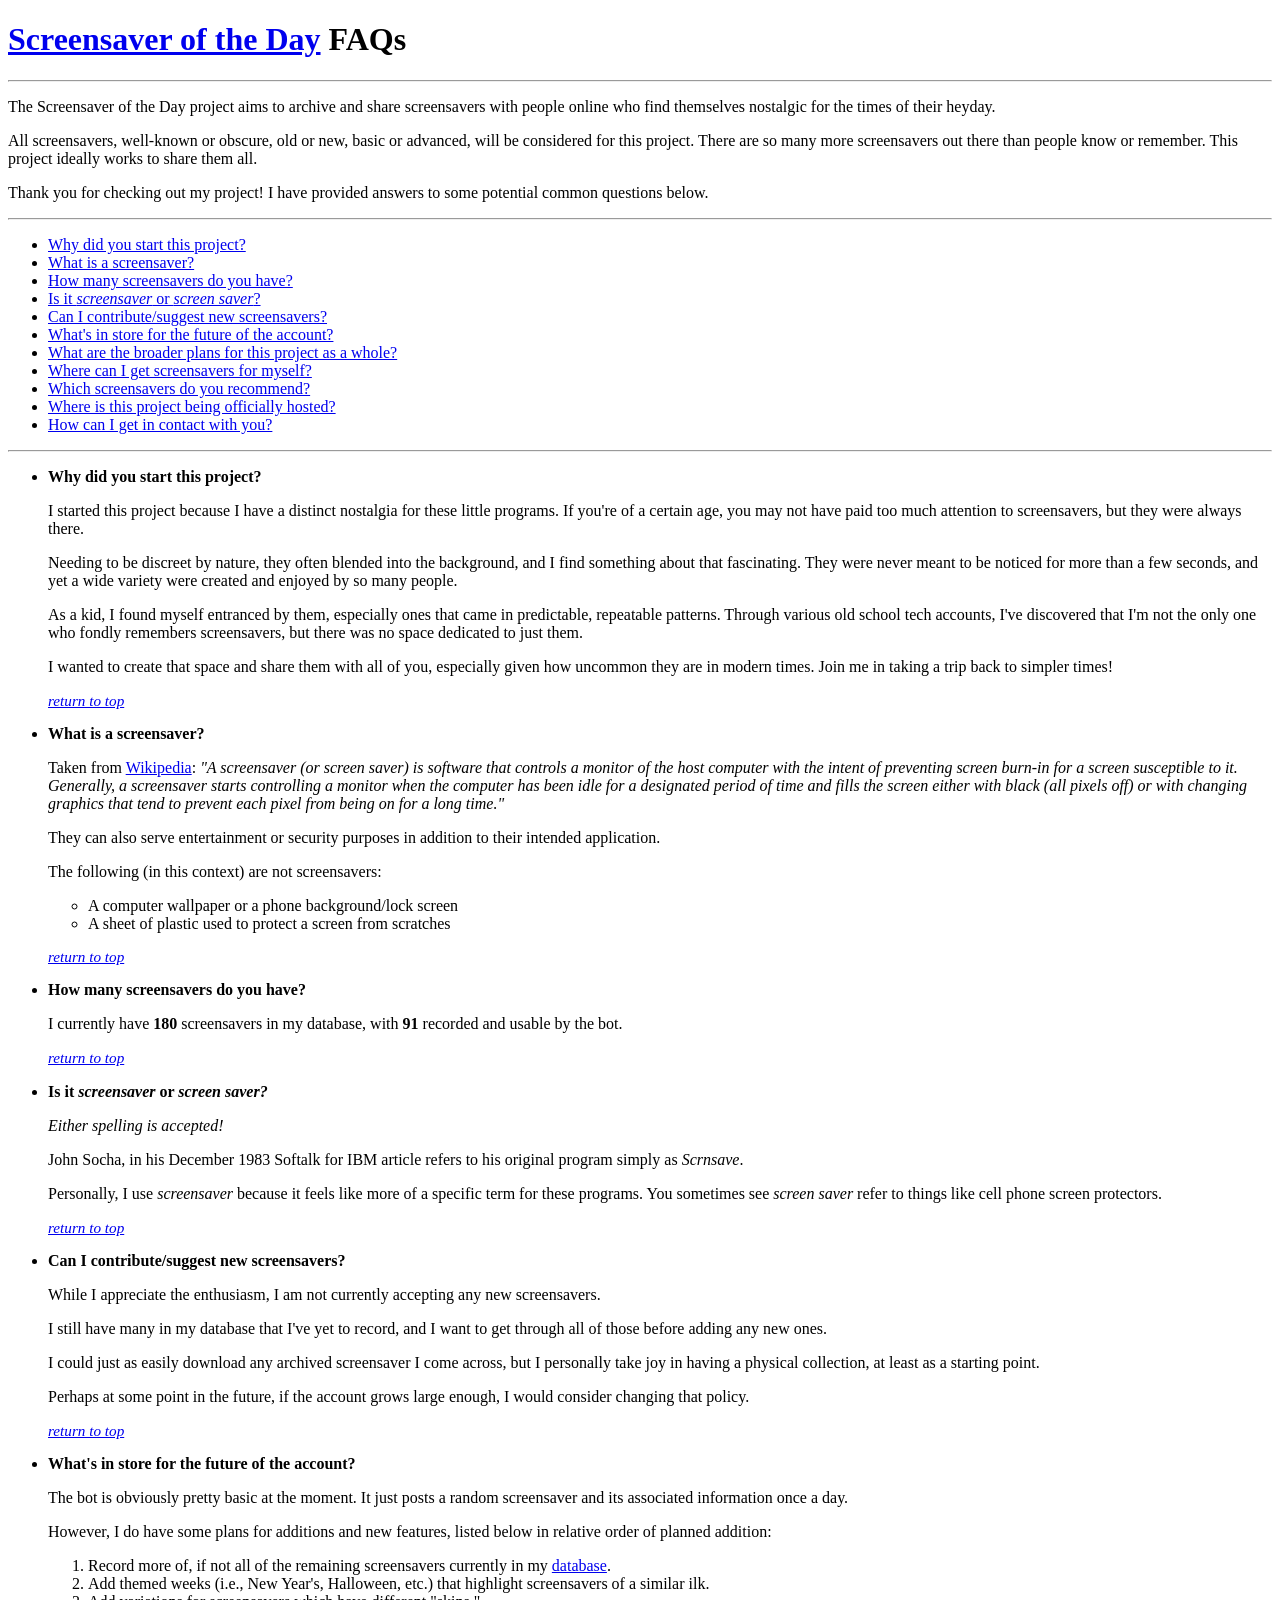
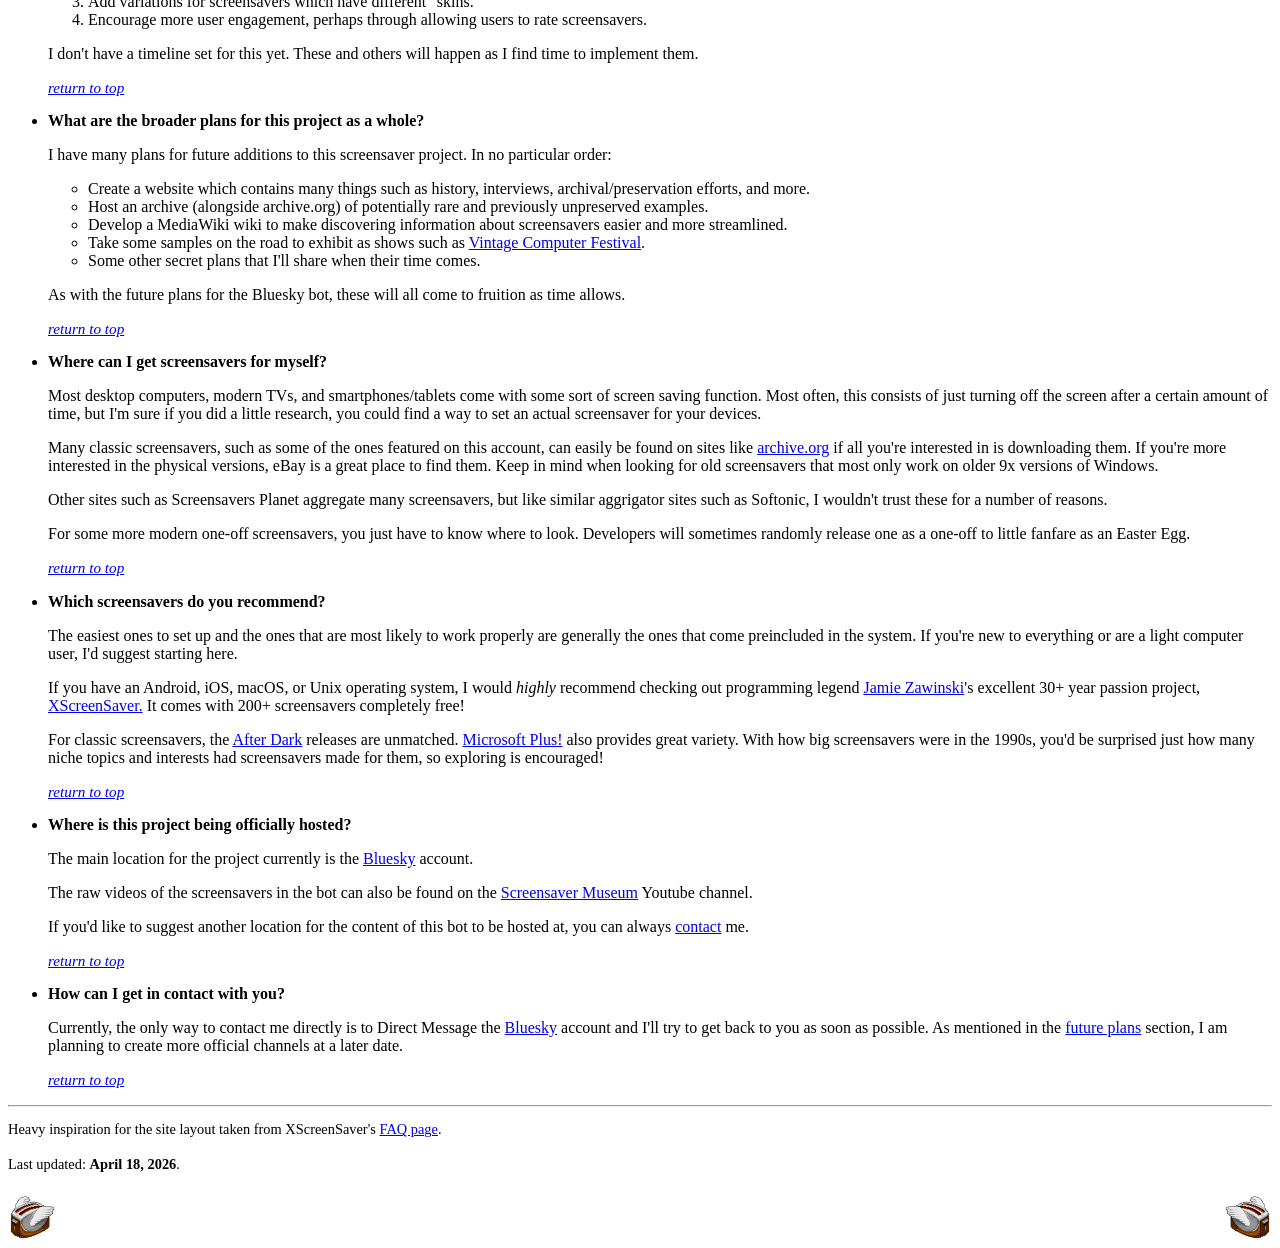
==== index.html @ 0b2a8b0b "Major update. Added YouTube functionality and made code a little more modular and expandable. More d" ====
<!DOCTYPE html>
<HTML>
    <HEAD>
        <META name="robots" content="noai, noimageai, noindex, noimageindex, nofollow, nosnippet, noarchive" />
        <META name="viewport" content="width=device-width" />
        <LINK rel="icon" href="favicon.ico" type="image/x-icon"> 
        <LINK rel="stylesheet" type="text/css" href="sotd.css" />
        <TITLE>Screensaver of the Day FAQs</TITLE>
    </HEAD>
    <BODY>
        <H1><A href="https://bsky.app/profile/screensaverotd.bsky.social" class="top" target="_blank" rel="noopener noreferrer">Screensaver of the Day</A> FAQs</H1>
        <HR>
        <P>The Screensaver of the Day project aims to archive and share screensavers with people online who find themselves nostalgic for the times of their heyday.</P>
        <P>All screensavers, well-known or obscure, old or new, basic or advanced, will be considered for this project. There are so many more screensavers out there than people know or remember. This project ideally works to share them all.</P>
        <P>Thank you for checking out my project! I have provided answers to some potential common questions below.</P>
        <HR>
        <UL>
            <LI><A class="toc" href="#why">Why did you start this project?</A></LI>
            <LI><A class="toc" href="#what">What is a screensaver?</A></LI>
            <LI><A class="toc" href="#howmany">How many screensavers do you have?</A></LI>
            <LI><A class="toc" href="#spelling">Is it <I>screensaver</I> or <I>screen saver</I>?</A></LI>
            <LI><A class="toc" href="#contribute">Can I contribute/suggest new screensavers?</A></LI>
            <LI><A class="toc" href="#futurebot">What's in store for the future of the account?</A></LI>
            <LI><A class="toc" href="#futureproj">What are the broader plans for this project as a whole?</A></LI>
            <LI><A class="toc" href="#where">Where can I get screensavers for myself?</A></LI>
            <LI><A class="toc" href="#which">Which screensavers do you recommend?</A></LI>
            <LI><A class="toc" href="#hosted">Where is this project being officially hosted?</A></LI>
            <LI><A class="toc" href="#contact">How can I get in contact with you?</A></LI>
        </UL>
        <HR>
        <UL>
            <LI><DIV class="answer" id="why"><B>Why did you start this project?</B></DIV>
                <P>I started this project because I have a distinct nostalgia for these little programs.
                   If you're of a certain age, you may not have paid too much attention to screensavers, but they were always there.
                </P>
                <P>
                   Needing to be discreet by nature, they often blended into the background, and I find something about that fascinating.
                   They were never meant to be noticed for more than a few seconds, and yet a wide variety were created and enjoyed by so many people.
                </P>
                <P>
                   As a kid, I found myself entranced by them, especially ones that came in predictable, repeatable patterns.
                   Through various old school tech accounts, I've discovered that I'm not the only one who fondly remembers screensavers, but there was no space dedicated to just them.
                </P>
                <P>
                   I wanted to create that space and share them with all of you, especially given how uncommon they are in modern times.
                   Join me in taking a trip back to simpler times!
                </P>
                <P style="font-size:0.95rem"><I><A href="#top">return to top</A></I></P>
            </LI>
            <LI><DIV class="answer" id="what"><B>What is a screensaver?</B></DIV>
                <P>Taken from <A href="https://en.wikipedia.org/wiki/Screensaver" target="_blank" rel="noopener noreferrer">Wikipedia</A>: <I>"A screensaver (or screen saver) is software that controls a monitor of the host computer with the intent of preventing screen burn-in for a screen susceptible to it. Generally, a screensaver starts controlling a monitor when the computer has been idle for a designated period of time and fills the screen either with black (all pixels off) or with changing graphics that tend to prevent each pixel from being on for a long time."</I></P>
                <P>They can also serve entertainment or security purposes in addition to their intended application.</P>
                <P>The following (in this context) are not screensavers:</P>
                <UL class="bullet">
                    <LI>A computer wallpaper or a phone background/lock screen</LI>
                    <LI>A sheet of plastic used to protect a screen from scratches</LI>
                </UL>
                <P style="font-size:0.95rem"><I><A href="#top">return to top</A></I></P>
            </LI>
            <LI><DIV class="answer" id="howmany"><B>How many screensavers do you have?</B></DIV>
                <P>I currently have <B>180</B> screensavers in my database, with <B>91</B> recorded and usable by the bot.</P>
                <P style="font-size:0.95rem"><I><A href="#top">return to top</A></I></P>
            </LI>
            <LI><DIV class="answer" id="spelling"><B>Is it <I>screensaver</I> or <I>screen saver?</I></B></DIV>
                <P><I>Either spelling is accepted!</I></P>
                <P>John Socha, in his December 1983 Softalk for IBM article refers to his original program simply as <I>Scrnsave</I>.</P>
                <P>Personally, I use <I>screensaver</I> because it feels like more of a specific term for these programs. You sometimes see <I>screen saver</I> refer to things like cell phone screen protectors.</P>
                <P style="font-size:0.95rem"><I><A href="#top">return to top</A></I></P>
            </LI>
            <LI><DIV class="answer" id="contribute"><B>Can I contribute/suggest new screensavers?</B></DIV>
                <P>While I appreciate the enthusiasm, I am not currently accepting any new screensavers.</P>
                <P>I still have many in my database that I've yet to record, and I want to get through all of those before adding any new ones.</P>
                <P>I could just as easily download any archived screensaver I come across, but I personally take joy in having a physical collection, at least as a starting point.</P>
                <P>Perhaps at some point in the future, if the account grows large enough, I would consider changing that policy.</P>
                <P style="font-size:0.95rem"><I><A href="#top">return to top</A></I></P>
            </LI>
            <LI><DIV class="answer" id="futurebot"><B>What's in store for the future of the account?</B></DIV>
                <P>The bot is obviously pretty basic at the moment. It just posts a random screensaver and its associated information once a day.</P>
                <P>However, I do have some plans for additions and new features, listed below in relative order of planned addition:</P>
                <OL>
                    <LI>Record more of, if not all of the remaining screensavers currently in my <A href="#howmany">database</A>.</LI>
                    <LI>Add themed weeks (i.e., New Year's, Halloween, etc.) that highlight screensavers of a similar ilk.</LI>
                    <LI>Add variations for screensavers which have different "skins."</LI>
                    <LI>Encourage more user engagement, perhaps through allowing users to rate screensavers.</LI>
                </OL>
                <P>I don't have a timeline set for this yet. These and others will happen as I find time to implement them.</P>
                <P style="font-size:0.95rem"><I><A href="#top">return to top</A></I></P>
            </LI>
            <LI><DIV class="answer" id="futureproj"><B>What are the broader plans for this project as a whole?</B></DIV>
                <P>I have many plans for future additions to this screensaver project. In no particular order:</P>
                <UL class="bullet">
                    <LI>Create a website which contains many things such as history, interviews, archival/preservation efforts, and more.</LI>
                    <LI>Host an archive (alongside archive.org) of potentially rare and previously unpreserved examples.</LI>
                    <LI>Develop a MediaWiki wiki to make discovering information about screensavers easier and more streamlined.</LI>
                    <LI>Take some samples on the road to exhibit as shows such as <A href="https://vcfed.org/" target="_blank" rel="noopener noreferrer">Vintage Computer Festival</A>.</LI>
                    <LI>Some other secret plans that I'll share when their time comes.</LI>
                </UL>
                <P>As with the future plans for the Bluesky bot, these will all come to fruition as time allows.</P>
                <P style="font-size:0.95rem"><I><A href="#top">return to top</A></I></P>
            </LI>
            <LI><DIV class="answer" id="where"><B>Where can I get screensavers for myself?</B></DIV>
                <P>Most desktop computers, modern TVs, and smartphones/tablets come with some sort of screen saving function. Most often, this consists of just turning off the screen after a certain amount of time, but I'm sure if you did a little research, you could find a way to set an actual screensaver for your devices.</P>
                <P>Many classic screensavers, such as some of the ones featured on this account, can easily be found on sites like <A href="https://archive.org" target="_blank" rel="noopener noreferrer">archive.org</A> if all you're interested in is downloading them. If you're more interested in the physical versions, eBay is a great place to find them. Keep in mind when looking for old screensavers that most only work on older 9x versions of Windows.</P>
                <P>Other sites such as Screensavers Planet aggregate many screensavers, but like similar aggrigator sites such as Softonic, I wouldn't trust these for a number of reasons.</P>
                <P>For some more modern one-off screensavers, you just have to know where to look. Developers will sometimes randomly release one as a one-off to little fanfare as an Easter Egg.</P>
                <P style="font-size:0.95rem"><I><A href="#top">return to top</A></I></P>
            </LI>
            <LI><DIV class="answer" id="which"><B>Which screensavers do you recommend?</B></DIV>
                <P>The easiest ones to set up and the ones that are most likely to work properly are generally the ones that come preincluded in the system. If you're new to everything or are a light computer user, I'd suggest starting here.</P>
                <P>If you have an Android, iOS, macOS, or Unix operating system, I would <I>highly</I> recommend checking out programming legend <A href="https://en.wikipedia.org/wiki/Jamie_Zawinski" target="_blank" rel="noopener noreferrer">Jamie Zawinski</A>'s excellent 30+ year passion project, <A href="https://www.jwz.org/xscreensaver" target="_blank" rel="noopener noreferrer">XScreenSaver.</A> It comes with 200+ screensavers completely free!</P>
                <P>For classic screensavers, the <A href="https://en.wikipedia.org/wiki/After_Dark_(software)" target="_blank" rel="noopener noreferrer">After Dark</A> releases are unmatched. <A href="https://en.wikipedia.org/wiki/Microsoft_Plus!" target="_blank" rel="noopener noreferrer">Microsoft Plus!</A> also provides great variety. With how big screensavers were in the 1990s, you'd be surprised just how many niche topics and interests had screensavers made for them, so exploring is encouraged!</P>
                <P style="font-size:0.95rem"><I><A href="#top">return to top</A></I></P>
            </LI>
            <LI><DIV class="answer" id="hosted"><B>Where is this project being officially hosted?</B></DIV>
                <P>The main location for the project currently is the <A href="https://bsky.app/profile/screensaverotd.bsky.social" target="_blank" rel="noopener noreferrer">Bluesky</A> account.</P>
                <P>The raw videos of the screensavers in the bot can also be found on the <A href="https://youtube.com/@screensavermuseum" target="_blank" rel="noopener noreferrer">Screensaver Museum</A> Youtube channel.</P>
                <P>If you'd like to suggest another location for the content of this bot to be hosted at, you can always <A href="#contact">contact</A> me.</P>
                <P style="font-size:0.95rem"><I><A href="#top">return to top</A></I></P>
            </LI>
            <LI><DIV class="answer" id="contact"><B>How can I get in contact with you?</B></DIV>
                <P>Currently, the only way to contact me directly is to Direct Message the <A href="https://bsky.app/profile/screensaverotd.bsky.social" target="_blank" rel="noopener noreferrer">Bluesky</A> account and I'll try to get back to you as soon as possible. As mentioned in the <A href="#futureproj">future plans</A> section, I am planning to create more official channels at a later date.</P>
                <P style="font-size:0.95rem"><I><A href="#top">return to top</A></I></P>
            </LI>
        </UL>
        <HR>
        <P style="font-size:0.9rem;">Heavy inspiration for the site layout taken from XScreenSaver's <A href="https://www.jwz.org/xscreensaver/faq.html" target="_blank" rel="noopener noreferrer">FAQ page</A>.</P>
        <P style="padding-top:3px; font-size:0.9rem;">Last updated: <B>April 18, 2026</B>.</P>
        <H1 style="padding-bottom:32px;">
            <IMG src="toaster.png" alt="A flying toaster facing left." width="48" height="48" align="left">
            <IMG src="toaster.png" alt="A flying toaster facing right." width="48" height="48" align="right" style="transform:scaleX(-1)">
        </H1>
    </BODY>
</HTML>
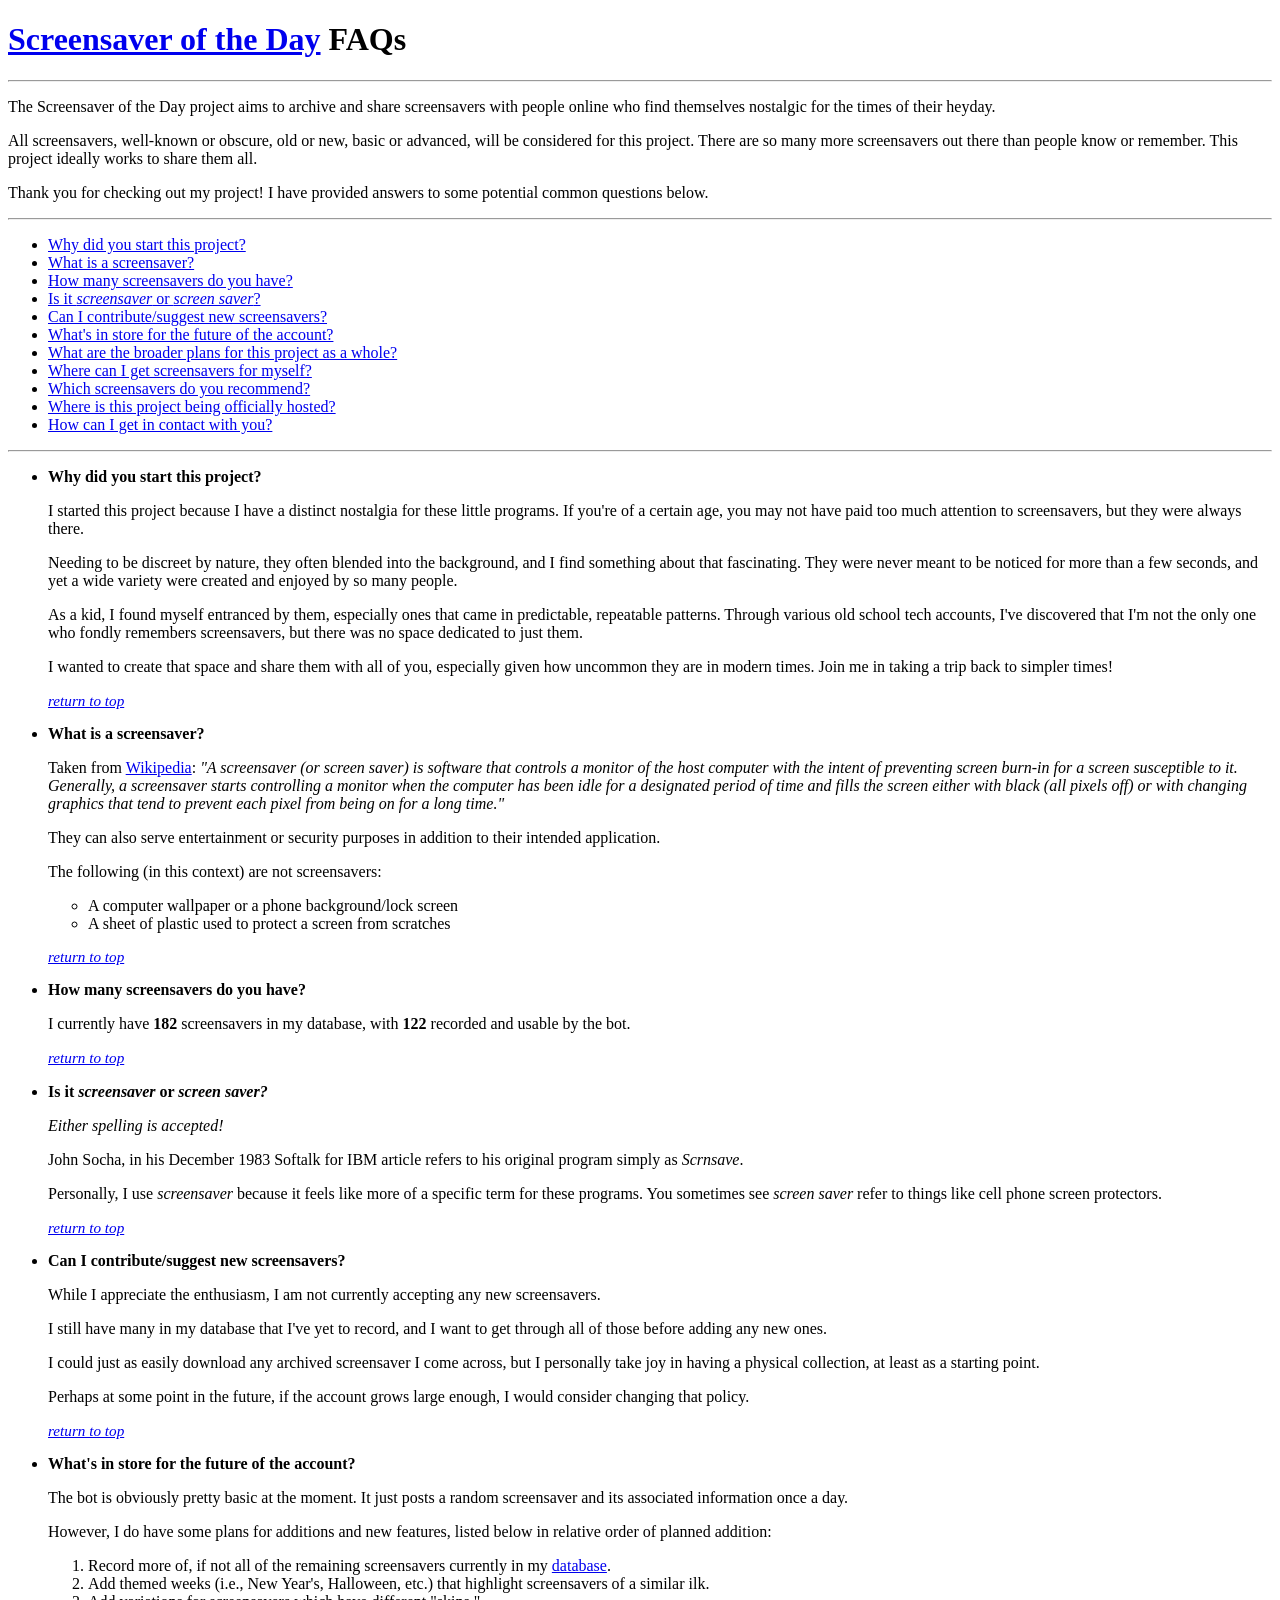
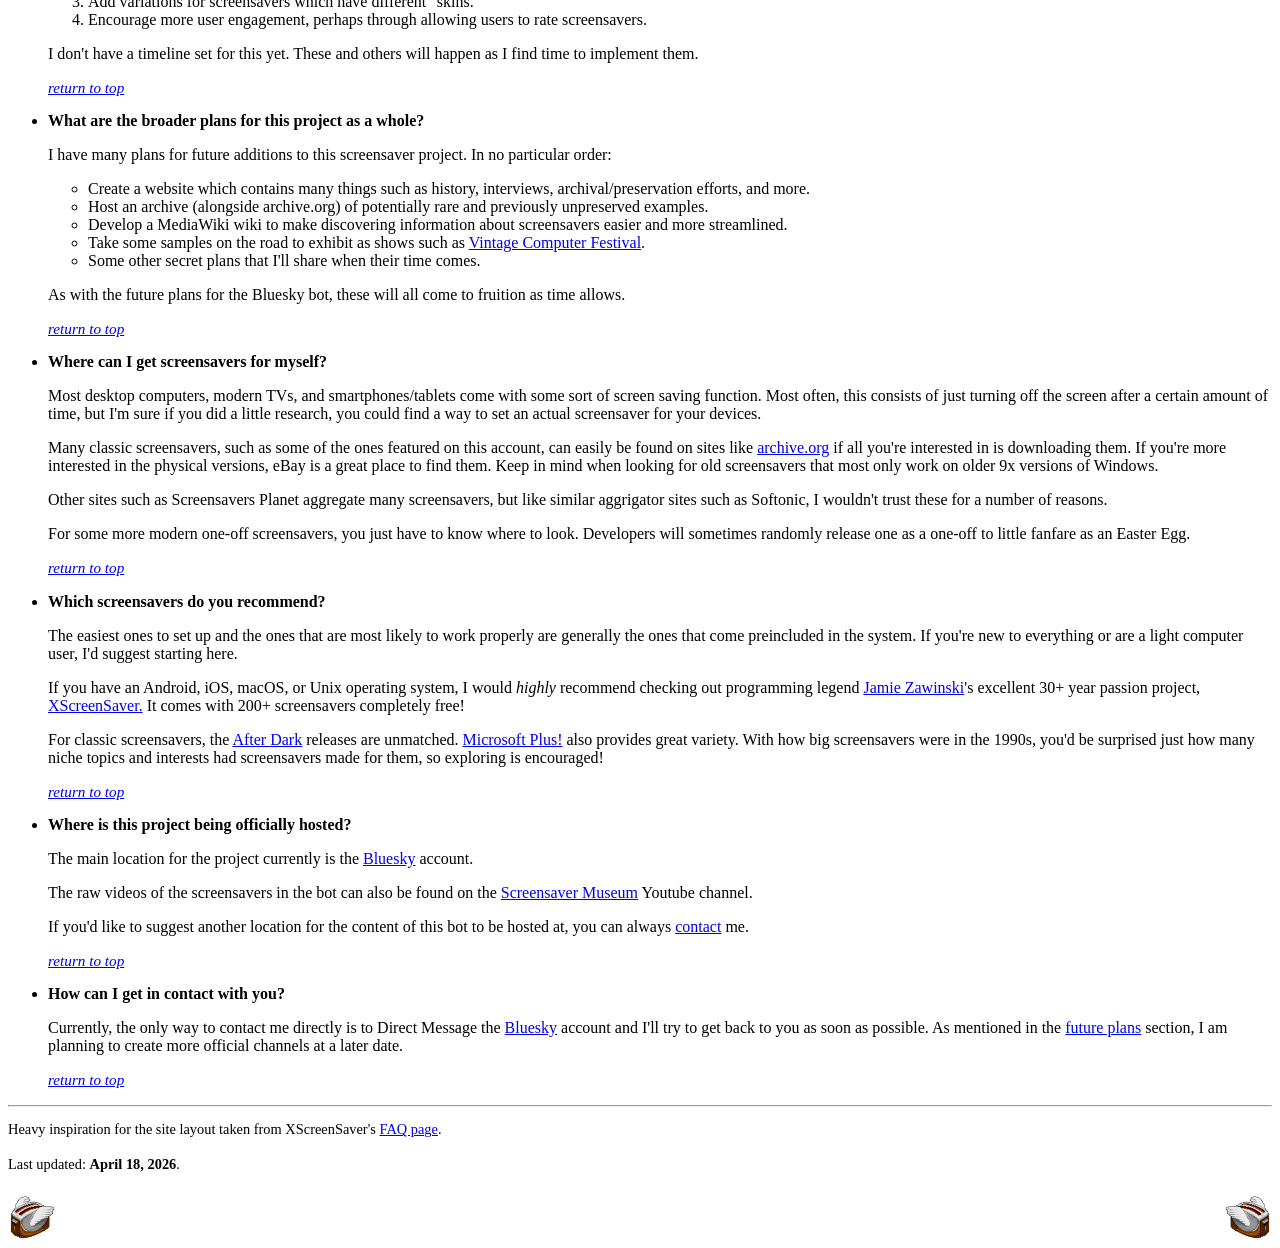
==== commit 44a85bb0: "Updated faqsite index." ====
--- a/index.html
+++ b/index.html
@@ -58,7 +58,7 @@
                 <P style="font-size:0.95rem"><I><A href="#top">return to top</A></I></P>
             </LI>
             <LI><DIV class="answer" id="howmany"><B>How many screensavers do you have?</B></DIV>
-                <P>I currently have <B>180</B> screensavers in my database, with <B>91</B> recorded and usable by the bot.</P>
+                <P>I currently have <B>182</B> screensavers in my database, with <B>122</B> recorded and usable by the bot.</P>
                 <P style="font-size:0.95rem"><I><A href="#top">return to top</A></I></P>
             </LI>
             <LI><DIV class="answer" id="spelling"><B>Is it <I>screensaver</I> or <I>screen saver?</I></B></DIV>
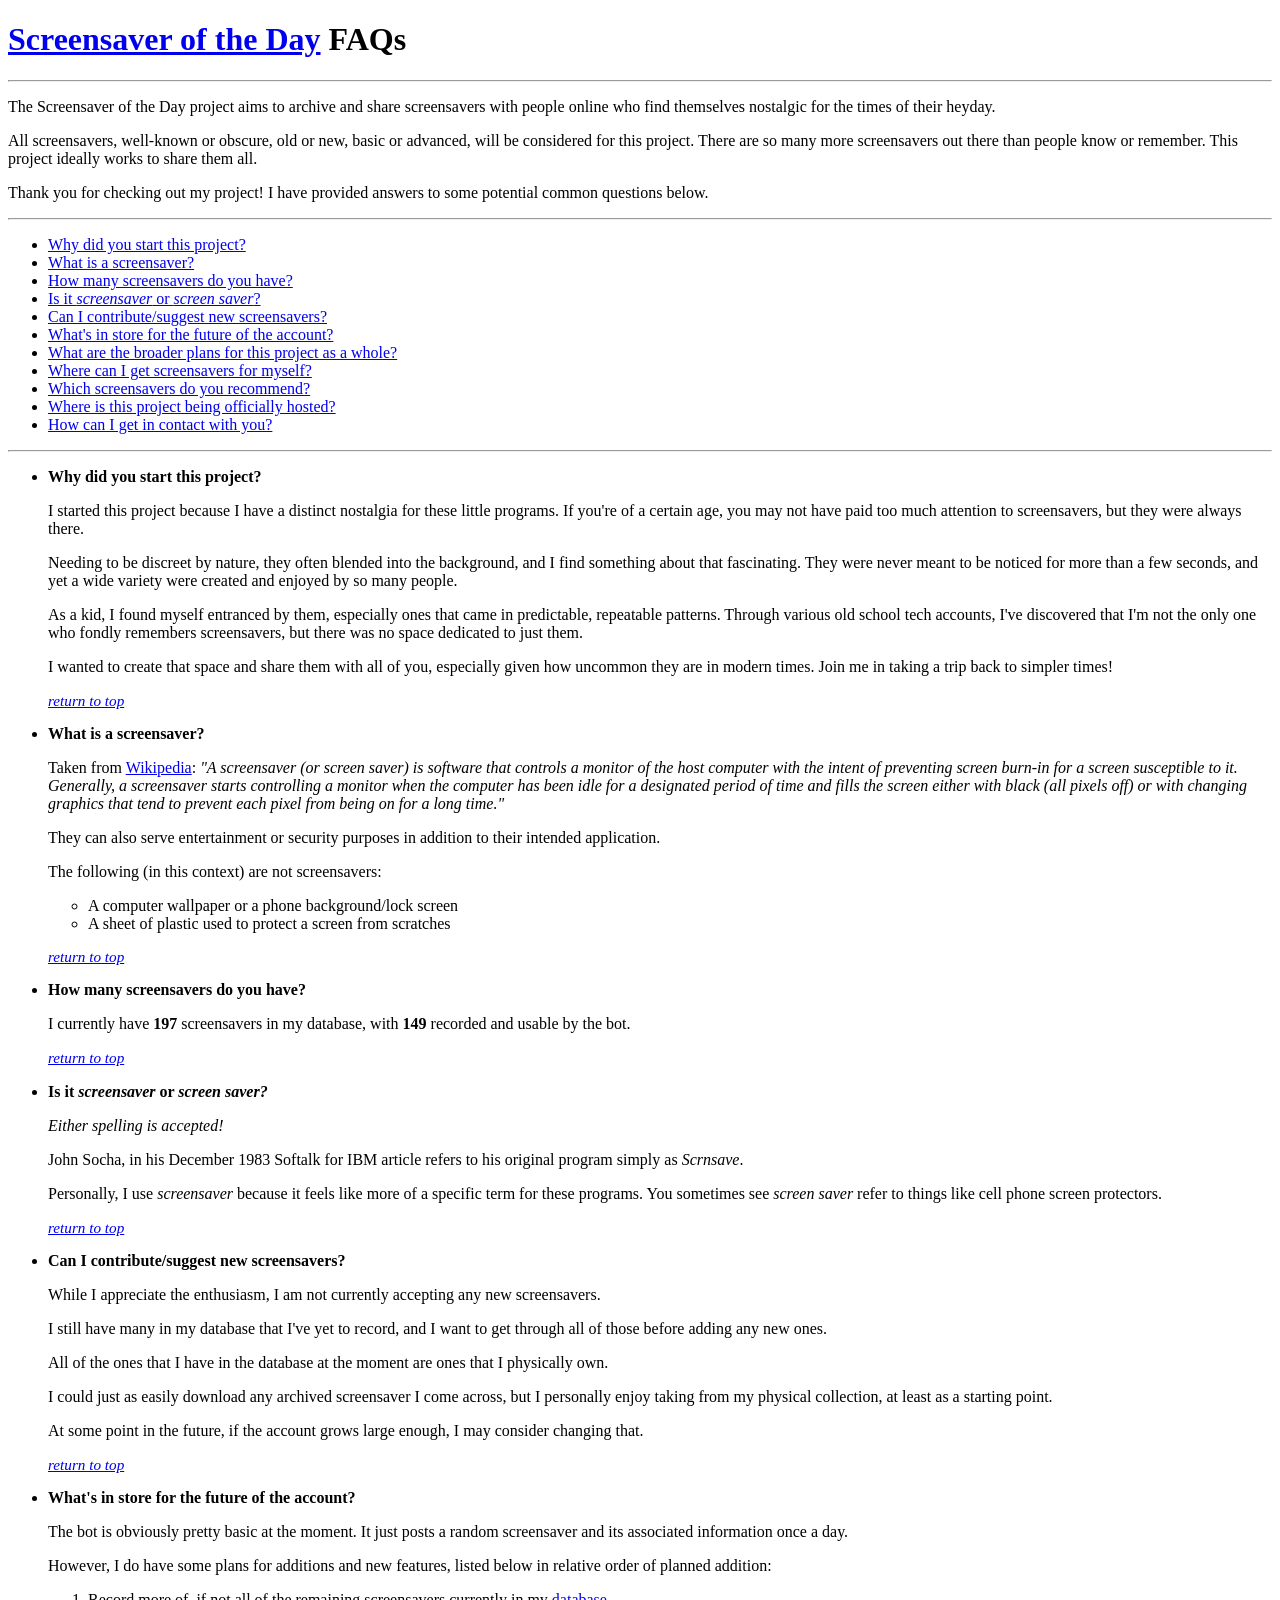
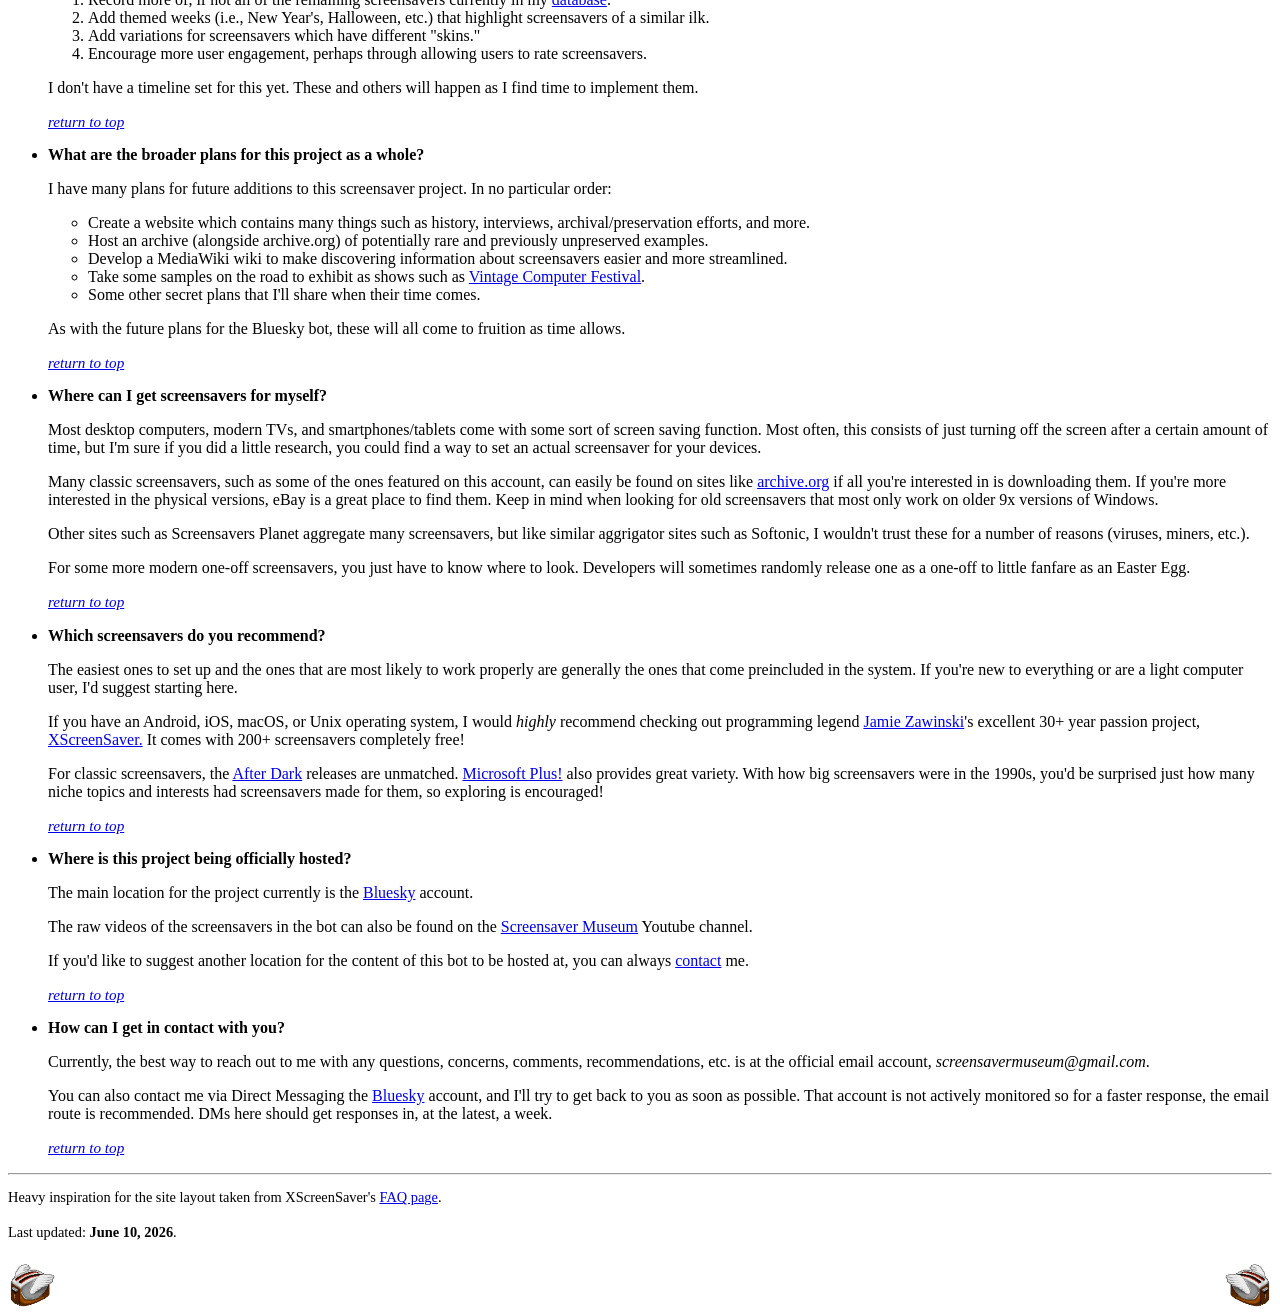
==== commit 96bdf45a: "Added analytics and reporting features along with other tweaks. See README for more info." ====
--- a/index.html
+++ b/index.html
@@ -58,7 +58,7 @@
                 <P style="font-size:0.95rem"><I><A href="#top">return to top</A></I></P>
             </LI>
             <LI><DIV class="answer" id="howmany"><B>How many screensavers do you have?</B></DIV>
-                <P>I currently have <B>182</B> screensavers in my database, with <B>122</B> recorded and usable by the bot.</P>
+                <P>I currently have <B>197</B> screensavers in my database, with <B>149</B> recorded and usable by the bot.</P>
                 <P style="font-size:0.95rem"><I><A href="#top">return to top</A></I></P>
             </LI>
             <LI><DIV class="answer" id="spelling"><B>Is it <I>screensaver</I> or <I>screen saver?</I></B></DIV>
@@ -70,8 +70,9 @@
             <LI><DIV class="answer" id="contribute"><B>Can I contribute/suggest new screensavers?</B></DIV>
                 <P>While I appreciate the enthusiasm, I am not currently accepting any new screensavers.</P>
                 <P>I still have many in my database that I've yet to record, and I want to get through all of those before adding any new ones.</P>
-                <P>I could just as easily download any archived screensaver I come across, but I personally take joy in having a physical collection, at least as a starting point.</P>
-                <P>Perhaps at some point in the future, if the account grows large enough, I would consider changing that policy.</P>
+                <P>All of the ones that I have in the database at the moment are ones that I physically own.</P>
+                <P>I could just as easily download any archived screensaver I come across, but I personally enjoy taking from my physical collection, at least as a starting point.</P>
+                <P>At some point in the future, if the account grows large enough, I may consider changing that.</P>
                 <P style="font-size:0.95rem"><I><A href="#top">return to top</A></I></P>
             </LI>
             <LI><DIV class="answer" id="futurebot"><B>What's in store for the future of the account?</B></DIV>
@@ -101,7 +102,7 @@
             <LI><DIV class="answer" id="where"><B>Where can I get screensavers for myself?</B></DIV>
                 <P>Most desktop computers, modern TVs, and smartphones/tablets come with some sort of screen saving function. Most often, this consists of just turning off the screen after a certain amount of time, but I'm sure if you did a little research, you could find a way to set an actual screensaver for your devices.</P>
                 <P>Many classic screensavers, such as some of the ones featured on this account, can easily be found on sites like <A href="https://archive.org" target="_blank" rel="noopener noreferrer">archive.org</A> if all you're interested in is downloading them. If you're more interested in the physical versions, eBay is a great place to find them. Keep in mind when looking for old screensavers that most only work on older 9x versions of Windows.</P>
-                <P>Other sites such as Screensavers Planet aggregate many screensavers, but like similar aggrigator sites such as Softonic, I wouldn't trust these for a number of reasons.</P>
+                <P>Other sites such as Screensavers Planet aggregate many screensavers, but like similar aggrigator sites such as Softonic, I wouldn't trust these for a number of reasons (viruses, miners, etc.).</P>
                 <P>For some more modern one-off screensavers, you just have to know where to look. Developers will sometimes randomly release one as a one-off to little fanfare as an Easter Egg.</P>
                 <P style="font-size:0.95rem"><I><A href="#top">return to top</A></I></P>
             </LI>
@@ -118,13 +119,14 @@
                 <P style="font-size:0.95rem"><I><A href="#top">return to top</A></I></P>
             </LI>
             <LI><DIV class="answer" id="contact"><B>How can I get in contact with you?</B></DIV>
-                <P>Currently, the only way to contact me directly is to Direct Message the <A href="https://bsky.app/profile/screensaverotd.bsky.social" target="_blank" rel="noopener noreferrer">Bluesky</A> account and I'll try to get back to you as soon as possible. As mentioned in the <A href="#futureproj">future plans</A> section, I am planning to create more official channels at a later date.</P>
+                <P>Currently, the best way to reach out to me with any questions, concerns, comments, recommendations, etc. is at the official email account, <I>screensavermuseum@gmail.com</I>.</P>
+                <P>You can also contact me via Direct Messaging the <A href="https://bsky.app/profile/screensaverotd.bsky.social" target="_blank" rel="noopener noreferrer">Bluesky</A> account, and I'll try to get back to you as soon as possible. That account is not actively monitored so for a faster response, the email route is recommended. DMs here should get responses in, at the latest, a week.</P>
                 <P style="font-size:0.95rem"><I><A href="#top">return to top</A></I></P>
             </LI>
         </UL>
         <HR>
         <P style="font-size:0.9rem;">Heavy inspiration for the site layout taken from XScreenSaver's <A href="https://www.jwz.org/xscreensaver/faq.html" target="_blank" rel="noopener noreferrer">FAQ page</A>.</P>
-        <P style="padding-top:3px; font-size:0.9rem;">Last updated: <B>April 18, 2026</B>.</P>
+        <P style="padding-top:3px; font-size:0.9rem;">Last updated: <B>June 10, 2026</B>.</P>
         <H1 style="padding-bottom:32px;">
             <IMG src="toaster.png" alt="A flying toaster facing left." width="48" height="48" align="left">
             <IMG src="toaster.png" alt="A flying toaster facing right." width="48" height="48" align="right" style="transform:scaleX(-1)">
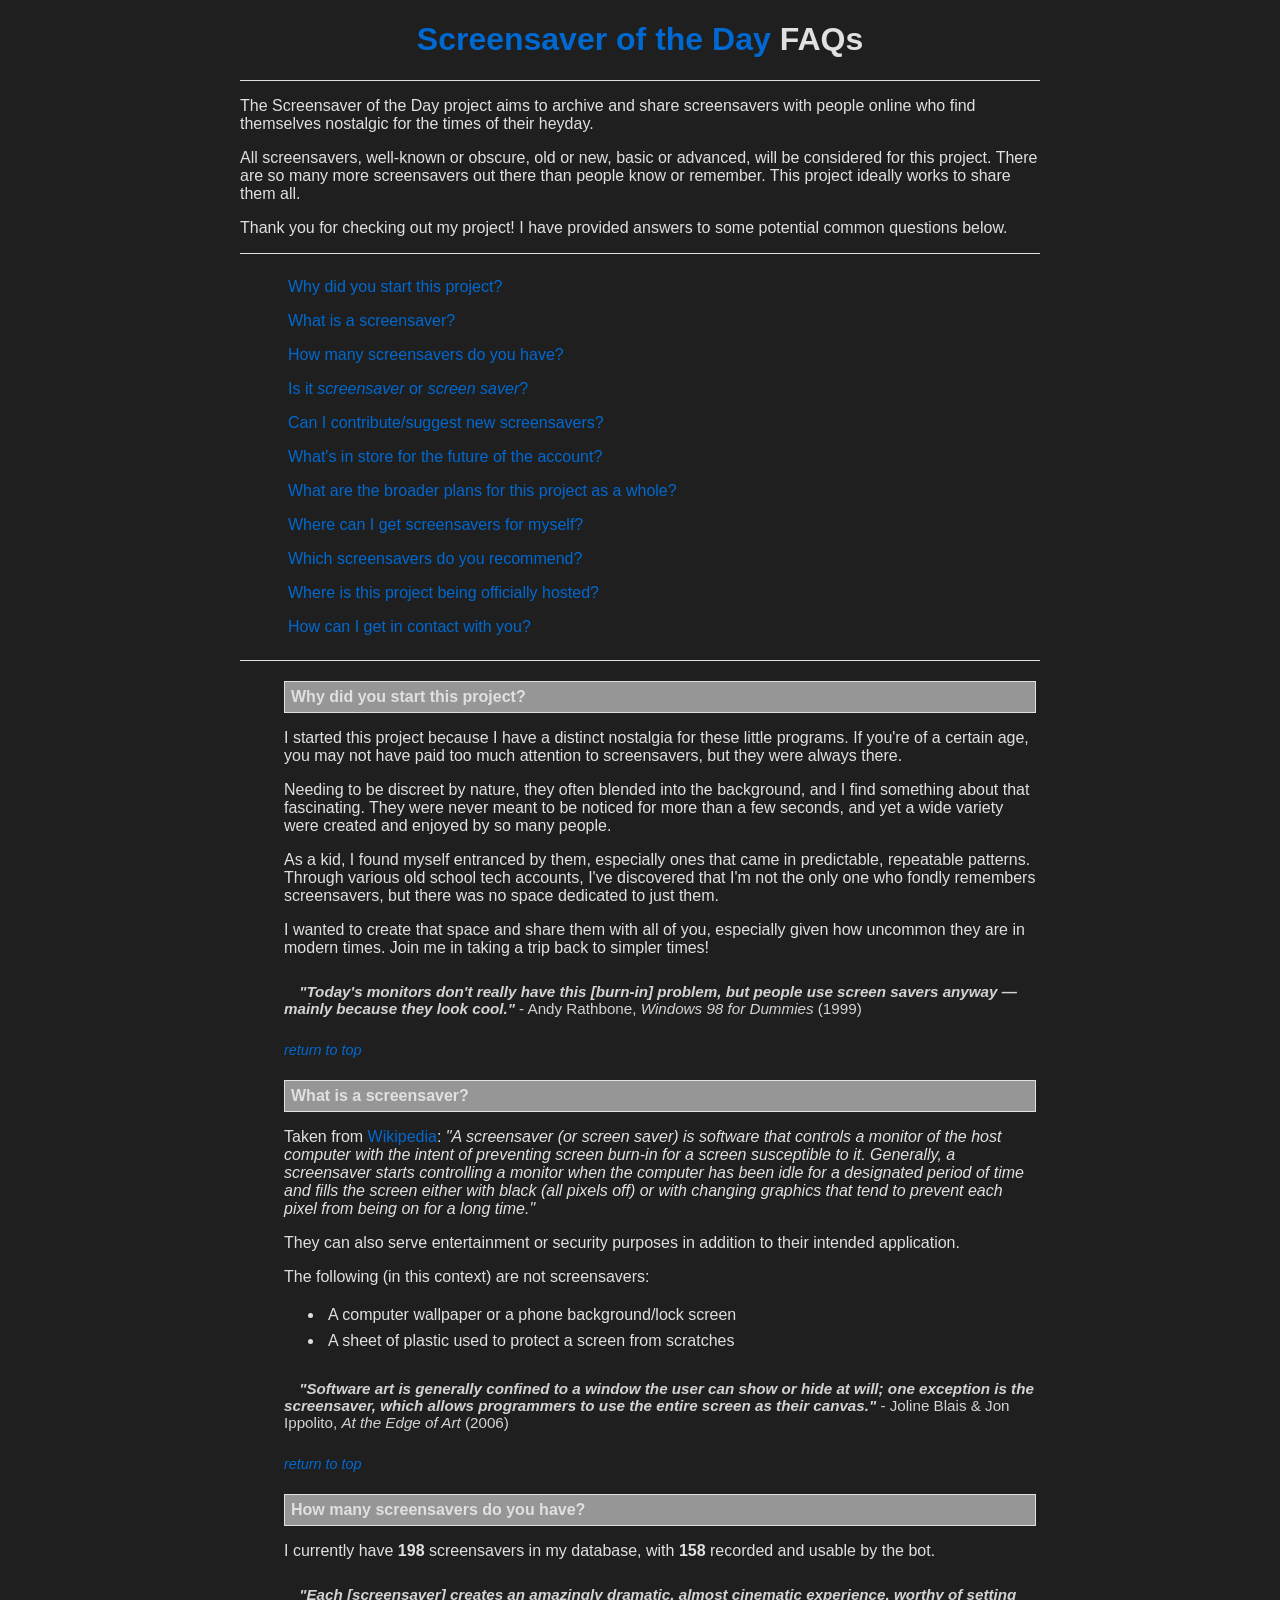
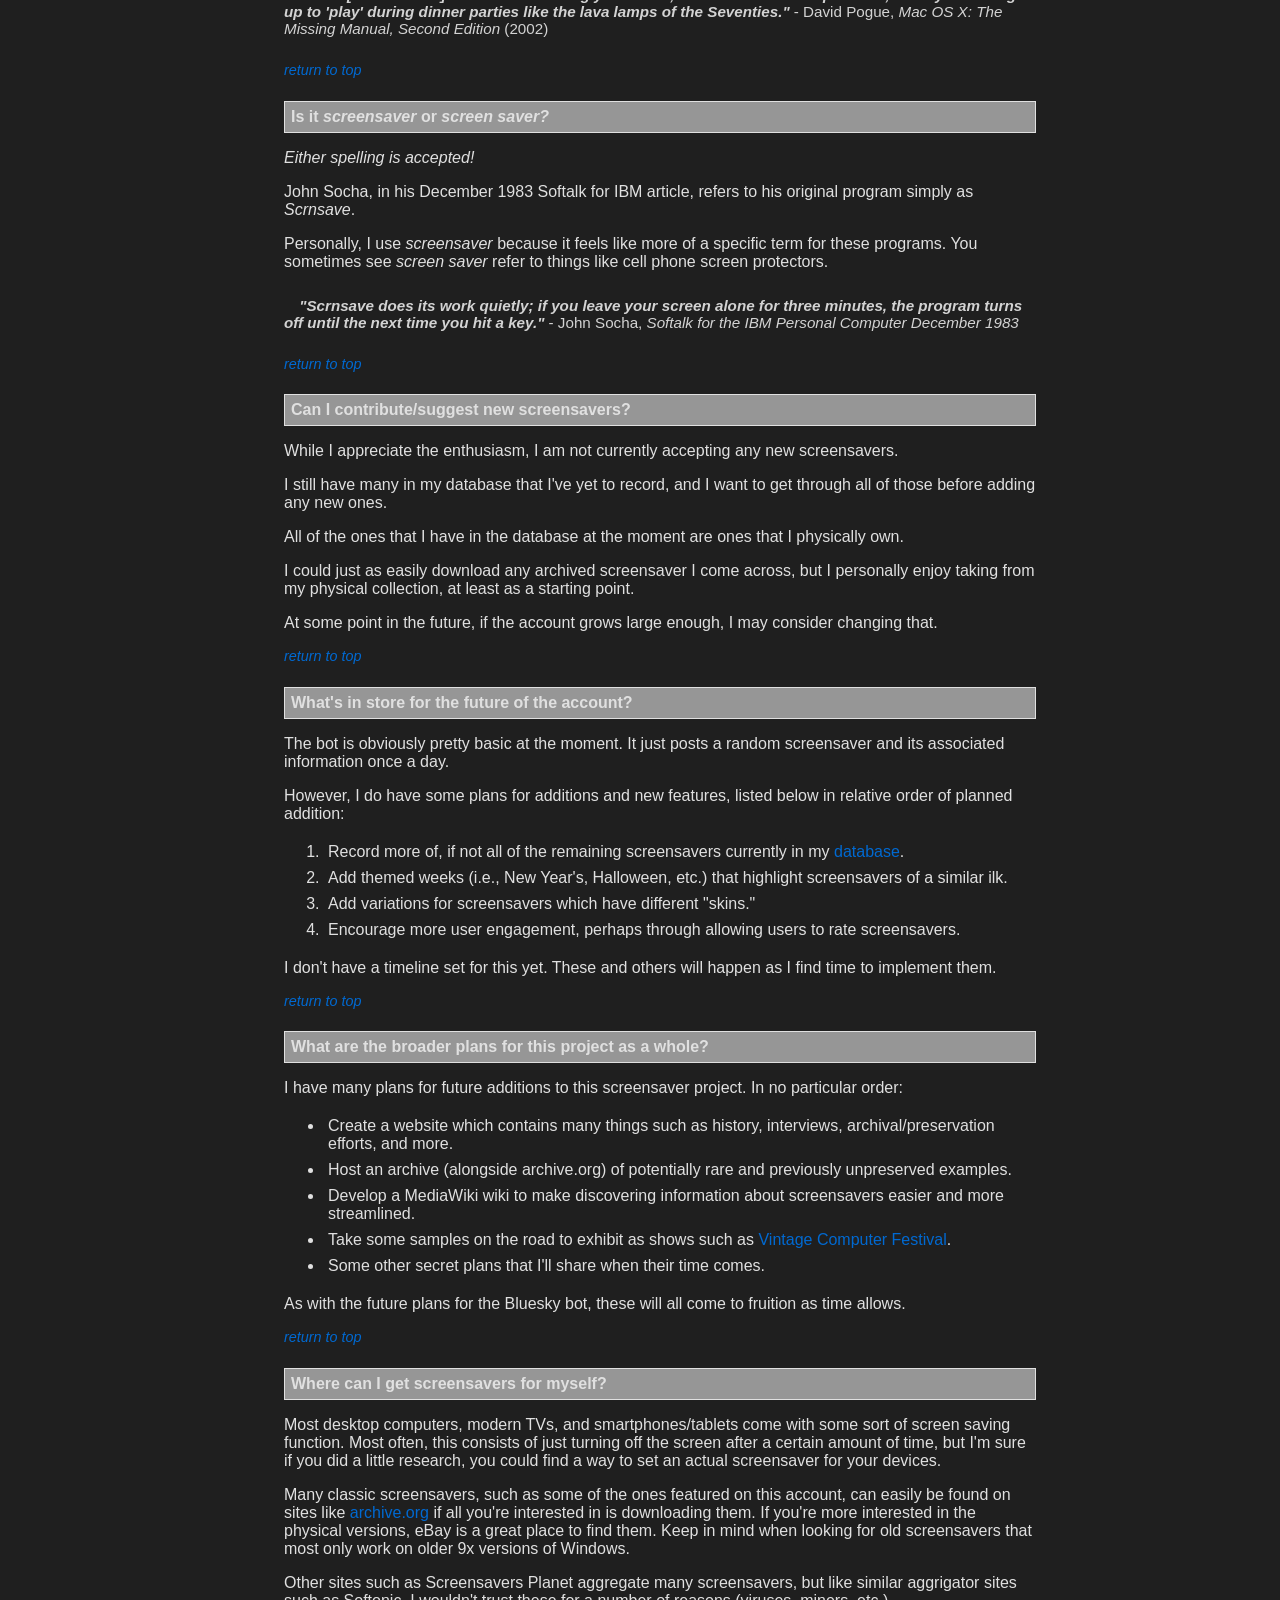
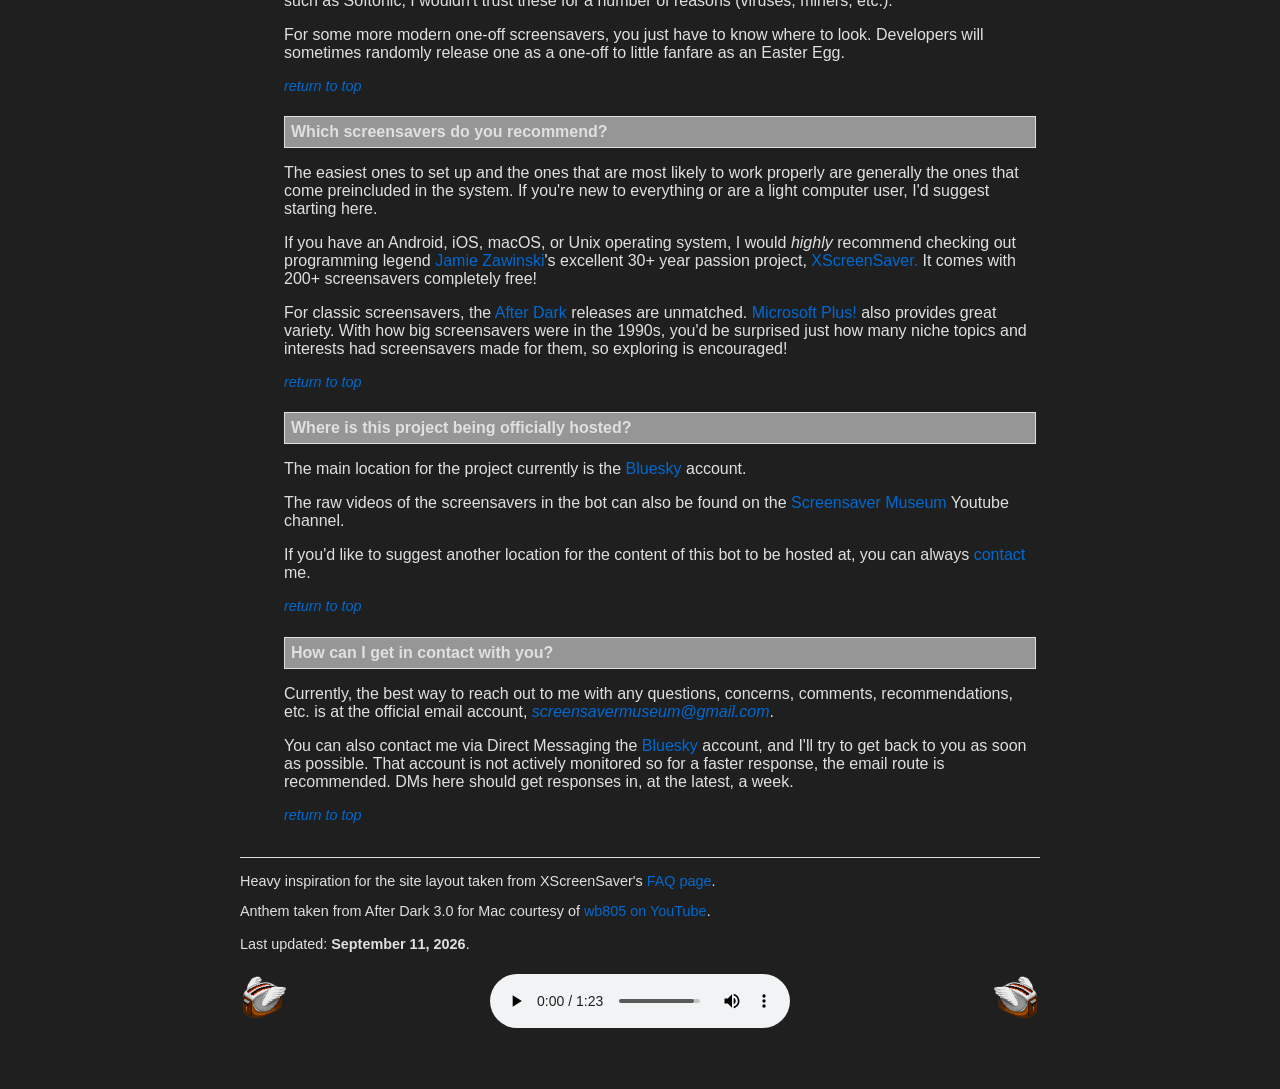
==== commit 61a2ec57: "Bug fix and small new features on website." ====
--- a/index.html
+++ b/index.html
@@ -45,7 +45,8 @@
                    I wanted to create that space and share them with all of you, especially given how uncommon they are in modern times.
                    Join me in taking a trip back to simpler times!
                 </P>
-                <P style="font-size:0.95rem"><I><A href="#top">return to top</A></I></P>
+                <P class="quote"><B><I>&emsp;"Today's monitors don't really have this [burn-in] problem, but people use screen savers anyway — mainly because they look cool."</I></B> - Andy Rathbone, <I>Windows 98 for Dummies</I> (1999)</P>
+                <P class="return"><I><A href="#top">return to top</A></I></P>
             </LI>
             <LI><DIV class="answer" id="what"><B>What is a screensaver?</B></DIV>
                 <P>Taken from <A href="https://en.wikipedia.org/wiki/Screensaver" target="_blank" rel="noopener noreferrer">Wikipedia</A>: <I>"A screensaver (or screen saver) is software that controls a monitor of the host computer with the intent of preventing screen burn-in for a screen susceptible to it. Generally, a screensaver starts controlling a monitor when the computer has been idle for a designated period of time and fills the screen either with black (all pixels off) or with changing graphics that tend to prevent each pixel from being on for a long time."</I></P>
@@ -55,17 +56,20 @@
                     <LI>A computer wallpaper or a phone background/lock screen</LI>
                     <LI>A sheet of plastic used to protect a screen from scratches</LI>
                 </UL>
-                <P style="font-size:0.95rem"><I><A href="#top">return to top</A></I></P>
+                <P class="quote"><B><I>&emsp;"Software art is generally confined to a window the user can show or hide at will; one exception is the screensaver, which allows programmers to use the entire screen as their canvas."</I></B> - Joline Blais & Jon Ippolito, <I>At the Edge of Art</I> (2006)</P>
+                <P class="return"><I><A href="#top">return to top</A></I></P>
             </LI>
             <LI><DIV class="answer" id="howmany"><B>How many screensavers do you have?</B></DIV>
-                <P>I currently have <B>197</B> screensavers in my database, with <B>149</B> recorded and usable by the bot.</P>
-                <P style="font-size:0.95rem"><I><A href="#top">return to top</A></I></P>
+                <P>I currently have <B>198</B> screensavers in my database, with <B>158</B> recorded and usable by the bot.</P>
+                <P class="quote"><B><I>&emsp;"Each [screensaver] creates an amazingly dramatic, almost cinematic experience, worthy of setting up to 'play' during dinner parties like the lava lamps of the Seventies."</I></B> - David Pogue, <I>Mac OS X: The Missing Manual, Second Edition</I> (2002)</P>
+                <P class="return"><I><A href="#top">return to top</A></I></P>
             </LI>
             <LI><DIV class="answer" id="spelling"><B>Is it <I>screensaver</I> or <I>screen saver?</I></B></DIV>
                 <P><I>Either spelling is accepted!</I></P>
-                <P>John Socha, in his December 1983 Softalk for IBM article refers to his original program simply as <I>Scrnsave</I>.</P>
+                <P>John Socha, in his December 1983 Softalk for IBM article, refers to his original program simply as <I>Scrnsave</I>.</P>
                 <P>Personally, I use <I>screensaver</I> because it feels like more of a specific term for these programs. You sometimes see <I>screen saver</I> refer to things like cell phone screen protectors.</P>
-                <P style="font-size:0.95rem"><I><A href="#top">return to top</A></I></P>
+                <P class="quote"><B><I>&emsp;"Scrnsave does its work quietly; if you leave your screen alone for three minutes, the program turns off until the next time you hit a key."</I></B> - John Socha, <I>Softalk for the IBM Personal Computer December 1983</I></P>
+                <P class="return"><I><A href="#top">return to top</A></I></P>
             </LI>
             <LI><DIV class="answer" id="contribute"><B>Can I contribute/suggest new screensavers?</B></DIV>
                 <P>While I appreciate the enthusiasm, I am not currently accepting any new screensavers.</P>
@@ -73,7 +77,7 @@
                 <P>All of the ones that I have in the database at the moment are ones that I physically own.</P>
                 <P>I could just as easily download any archived screensaver I come across, but I personally enjoy taking from my physical collection, at least as a starting point.</P>
                 <P>At some point in the future, if the account grows large enough, I may consider changing that.</P>
-                <P style="font-size:0.95rem"><I><A href="#top">return to top</A></I></P>
+                <P class="return"><I><A href="#top">return to top</A></I></P>
             </LI>
             <LI><DIV class="answer" id="futurebot"><B>What's in store for the future of the account?</B></DIV>
                 <P>The bot is obviously pretty basic at the moment. It just posts a random screensaver and its associated information once a day.</P>
@@ -85,7 +89,7 @@
                     <LI>Encourage more user engagement, perhaps through allowing users to rate screensavers.</LI>
                 </OL>
                 <P>I don't have a timeline set for this yet. These and others will happen as I find time to implement them.</P>
-                <P style="font-size:0.95rem"><I><A href="#top">return to top</A></I></P>
+                <P class="return"><I><A href="#top">return to top</A></I></P>
             </LI>
             <LI><DIV class="answer" id="futureproj"><B>What are the broader plans for this project as a whole?</B></DIV>
                 <P>I have many plans for future additions to this screensaver project. In no particular order:</P>
@@ -97,38 +101,43 @@
                     <LI>Some other secret plans that I'll share when their time comes.</LI>
                 </UL>
                 <P>As with the future plans for the Bluesky bot, these will all come to fruition as time allows.</P>
-                <P style="font-size:0.95rem"><I><A href="#top">return to top</A></I></P>
+                <P class="return"><I><A href="#top">return to top</A></I></P>
             </LI>
             <LI><DIV class="answer" id="where"><B>Where can I get screensavers for myself?</B></DIV>
                 <P>Most desktop computers, modern TVs, and smartphones/tablets come with some sort of screen saving function. Most often, this consists of just turning off the screen after a certain amount of time, but I'm sure if you did a little research, you could find a way to set an actual screensaver for your devices.</P>
                 <P>Many classic screensavers, such as some of the ones featured on this account, can easily be found on sites like <A href="https://archive.org" target="_blank" rel="noopener noreferrer">archive.org</A> if all you're interested in is downloading them. If you're more interested in the physical versions, eBay is a great place to find them. Keep in mind when looking for old screensavers that most only work on older 9x versions of Windows.</P>
                 <P>Other sites such as Screensavers Planet aggregate many screensavers, but like similar aggrigator sites such as Softonic, I wouldn't trust these for a number of reasons (viruses, miners, etc.).</P>
                 <P>For some more modern one-off screensavers, you just have to know where to look. Developers will sometimes randomly release one as a one-off to little fanfare as an Easter Egg.</P>
-                <P style="font-size:0.95rem"><I><A href="#top">return to top</A></I></P>
+                <P class="return"><I><A href="#top">return to top</A></I></P>
             </LI>
             <LI><DIV class="answer" id="which"><B>Which screensavers do you recommend?</B></DIV>
                 <P>The easiest ones to set up and the ones that are most likely to work properly are generally the ones that come preincluded in the system. If you're new to everything or are a light computer user, I'd suggest starting here.</P>
                 <P>If you have an Android, iOS, macOS, or Unix operating system, I would <I>highly</I> recommend checking out programming legend <A href="https://en.wikipedia.org/wiki/Jamie_Zawinski" target="_blank" rel="noopener noreferrer">Jamie Zawinski</A>'s excellent 30+ year passion project, <A href="https://www.jwz.org/xscreensaver" target="_blank" rel="noopener noreferrer">XScreenSaver.</A> It comes with 200+ screensavers completely free!</P>
                 <P>For classic screensavers, the <A href="https://en.wikipedia.org/wiki/After_Dark_(software)" target="_blank" rel="noopener noreferrer">After Dark</A> releases are unmatched. <A href="https://en.wikipedia.org/wiki/Microsoft_Plus!" target="_blank" rel="noopener noreferrer">Microsoft Plus!</A> also provides great variety. With how big screensavers were in the 1990s, you'd be surprised just how many niche topics and interests had screensavers made for them, so exploring is encouraged!</P>
-                <P style="font-size:0.95rem"><I><A href="#top">return to top</A></I></P>
+                <P class="return"><I><A href="#top">return to top</A></I></P>
             </LI>
             <LI><DIV class="answer" id="hosted"><B>Where is this project being officially hosted?</B></DIV>
                 <P>The main location for the project currently is the <A href="https://bsky.app/profile/screensaverotd.bsky.social" target="_blank" rel="noopener noreferrer">Bluesky</A> account.</P>
                 <P>The raw videos of the screensavers in the bot can also be found on the <A href="https://youtube.com/@screensavermuseum" target="_blank" rel="noopener noreferrer">Screensaver Museum</A> Youtube channel.</P>
                 <P>If you'd like to suggest another location for the content of this bot to be hosted at, you can always <A href="#contact">contact</A> me.</P>
-                <P style="font-size:0.95rem"><I><A href="#top">return to top</A></I></P>
+                <P class="return"><I><A href="#top">return to top</A></I></P>
             </LI>
             <LI><DIV class="answer" id="contact"><B>How can I get in contact with you?</B></DIV>
-                <P>Currently, the best way to reach out to me with any questions, concerns, comments, recommendations, etc. is at the official email account, <I>screensavermuseum@gmail.com</I>.</P>
+                <P>Currently, the best way to reach out to me with any questions, concerns, comments, recommendations, etc. is at the official email account, <A href="mailto:screensavermuseum@gmail.com"><I>screensavermuseum@gmail.com</I></A>.</P>
                 <P>You can also contact me via Direct Messaging the <A href="https://bsky.app/profile/screensaverotd.bsky.social" target="_blank" rel="noopener noreferrer">Bluesky</A> account, and I'll try to get back to you as soon as possible. That account is not actively monitored so for a faster response, the email route is recommended. DMs here should get responses in, at the latest, a week.</P>
-                <P style="font-size:0.95rem"><I><A href="#top">return to top</A></I></P>
+                <P class="return"><I><A href="#top">return to top</A></I></P>
             </LI>
         </UL>
         <HR>
         <P style="font-size:0.9rem;">Heavy inspiration for the site layout taken from XScreenSaver's <A href="https://www.jwz.org/xscreensaver/faq.html" target="_blank" rel="noopener noreferrer">FAQ page</A>.</P>
-        <P style="padding-top:3px; font-size:0.9rem;">Last updated: <B>June 10, 2026</B>.</P>
+        <P style="font-size:0.9rem;">Anthem taken from After Dark 3.0 for Mac courtesy of <A href="https://youtu.be/0Cm7tv5cM8g" target="_blank" rel="noopener noreferrer">wb805 on YouTube</A>.</P>
+        <P style="padding-top:3px; font-size:0.9rem;">Last updated: <B>September 11, 2026</B>.</P>
         <H1 style="padding-bottom:32px;">
             <IMG src="toaster.png" alt="A flying toaster facing left." width="48" height="48" align="left">
+            <AUDIO controls>
+                <SOURCE src="anthem.mp3" type="audio/mpeg">
+                Your browser does not support the audio element.
+            </AUDIO>
             <IMG src="toaster.png" alt="A flying toaster facing right." width="48" height="48" align="right" style="transform:scaleX(-1)">
         </H1>
     </BODY>
--- a/sotd.css
+++ b/sotd.css
@@ -0,0 +1,41 @@
+body         { font-family: Arial, Helvetica, sans-serif;
+               background-color: #1f1f1f;
+               color: #e0e0e0;
+               max-width: 50em; margin: 0.5em auto; }
+
+h1           { text-align: center; }
+
+hr           { background: #e0e0e0;
+               height: 1px;
+               border: 0; }
+
+ul           { list-style-type: none; }
+
+.bullet      { list-style-type: disc; }
+
+li           { padding: 3px; 
+               border: 1px solid transparent; }
+
+a:link       { text-decoration: none; 
+               color: #0069D1; }
+
+a:visited    { color: #7022B5; }
+
+.toc         { display: block;
+               padding: 3px;
+               border: 1px solid transparent; }
+
+.toc:hover   { background: #969696;
+               border: 1px solid #e0e0e0;
+               text-decoration: none; }
+
+.answer      { background: #969696;
+               padding: 6px;
+               border: 1px solid #e0e0e0; }
+
+.return      { font-size: 0.9rem; }
+
+.quote       { font-size: 0.95rem;
+               color: #d3d3d3; 
+               padding-top: 10px;
+               padding-bottom: 10px; }
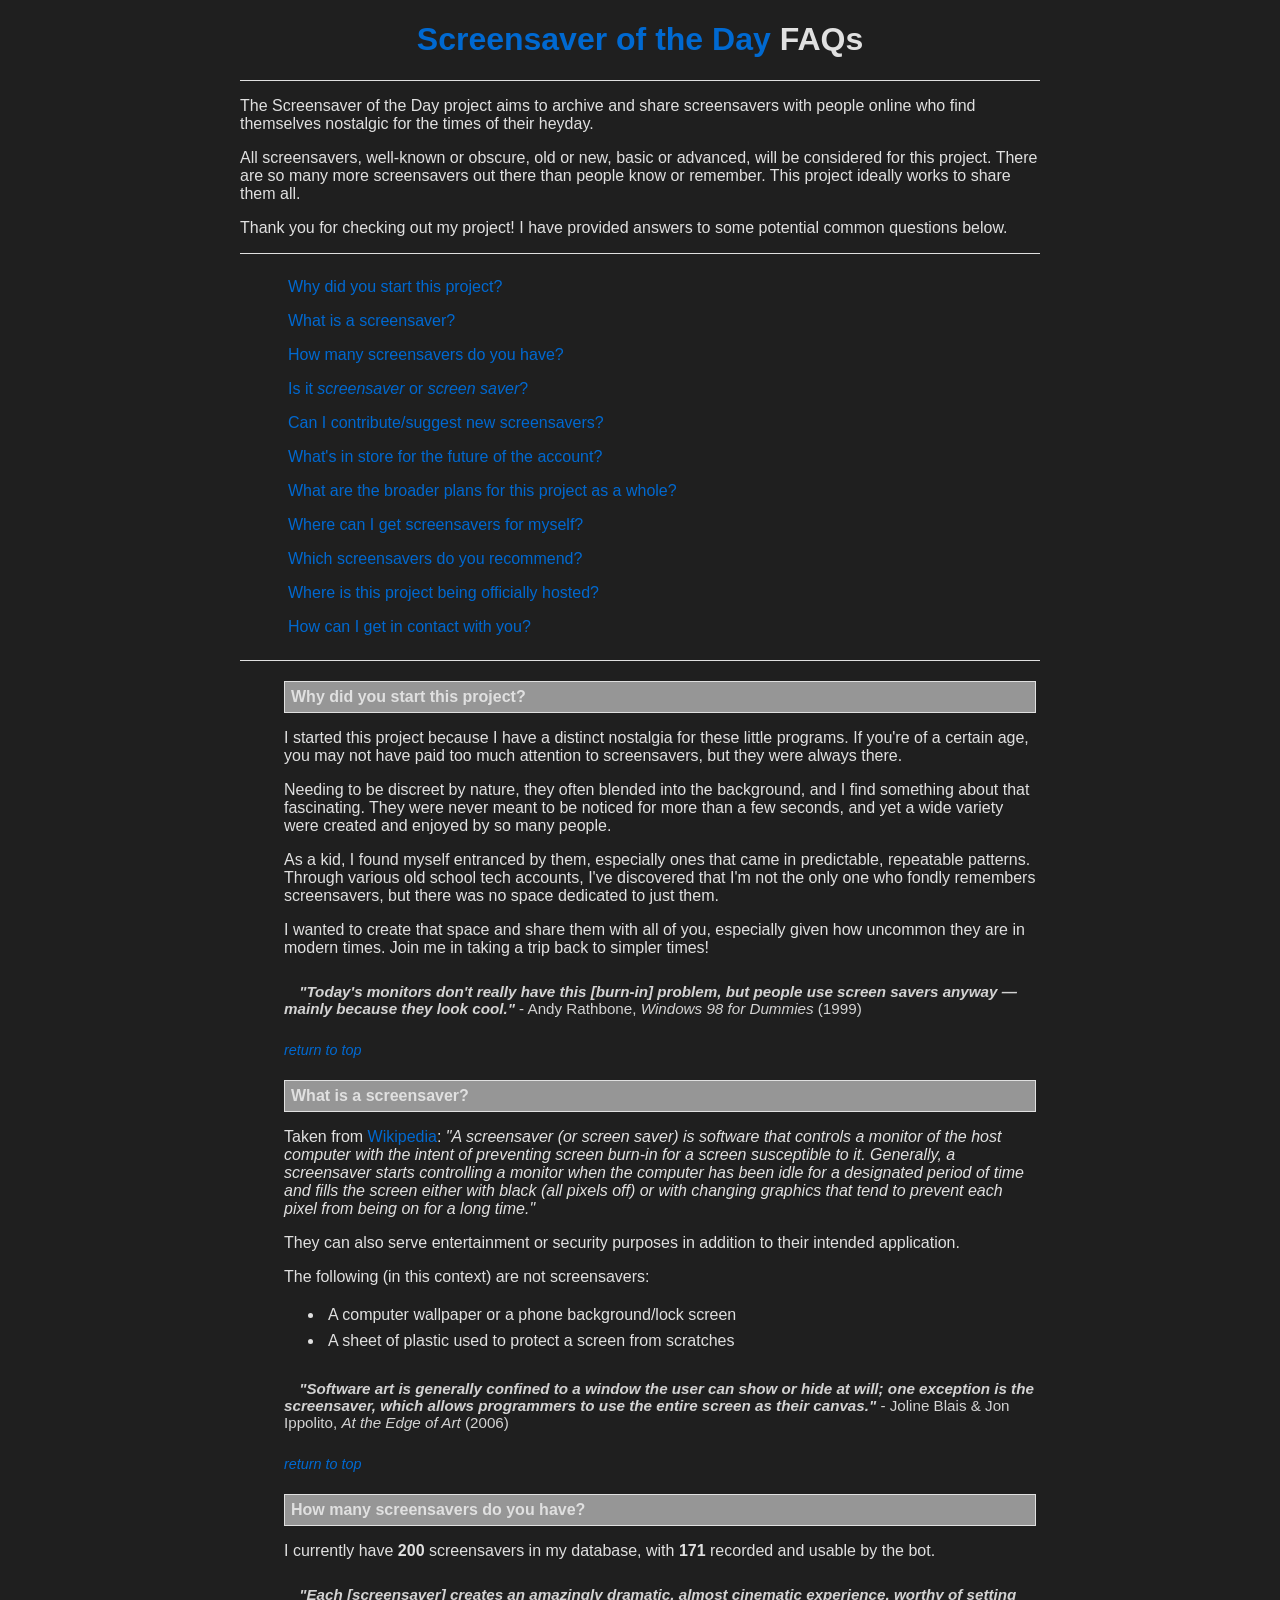
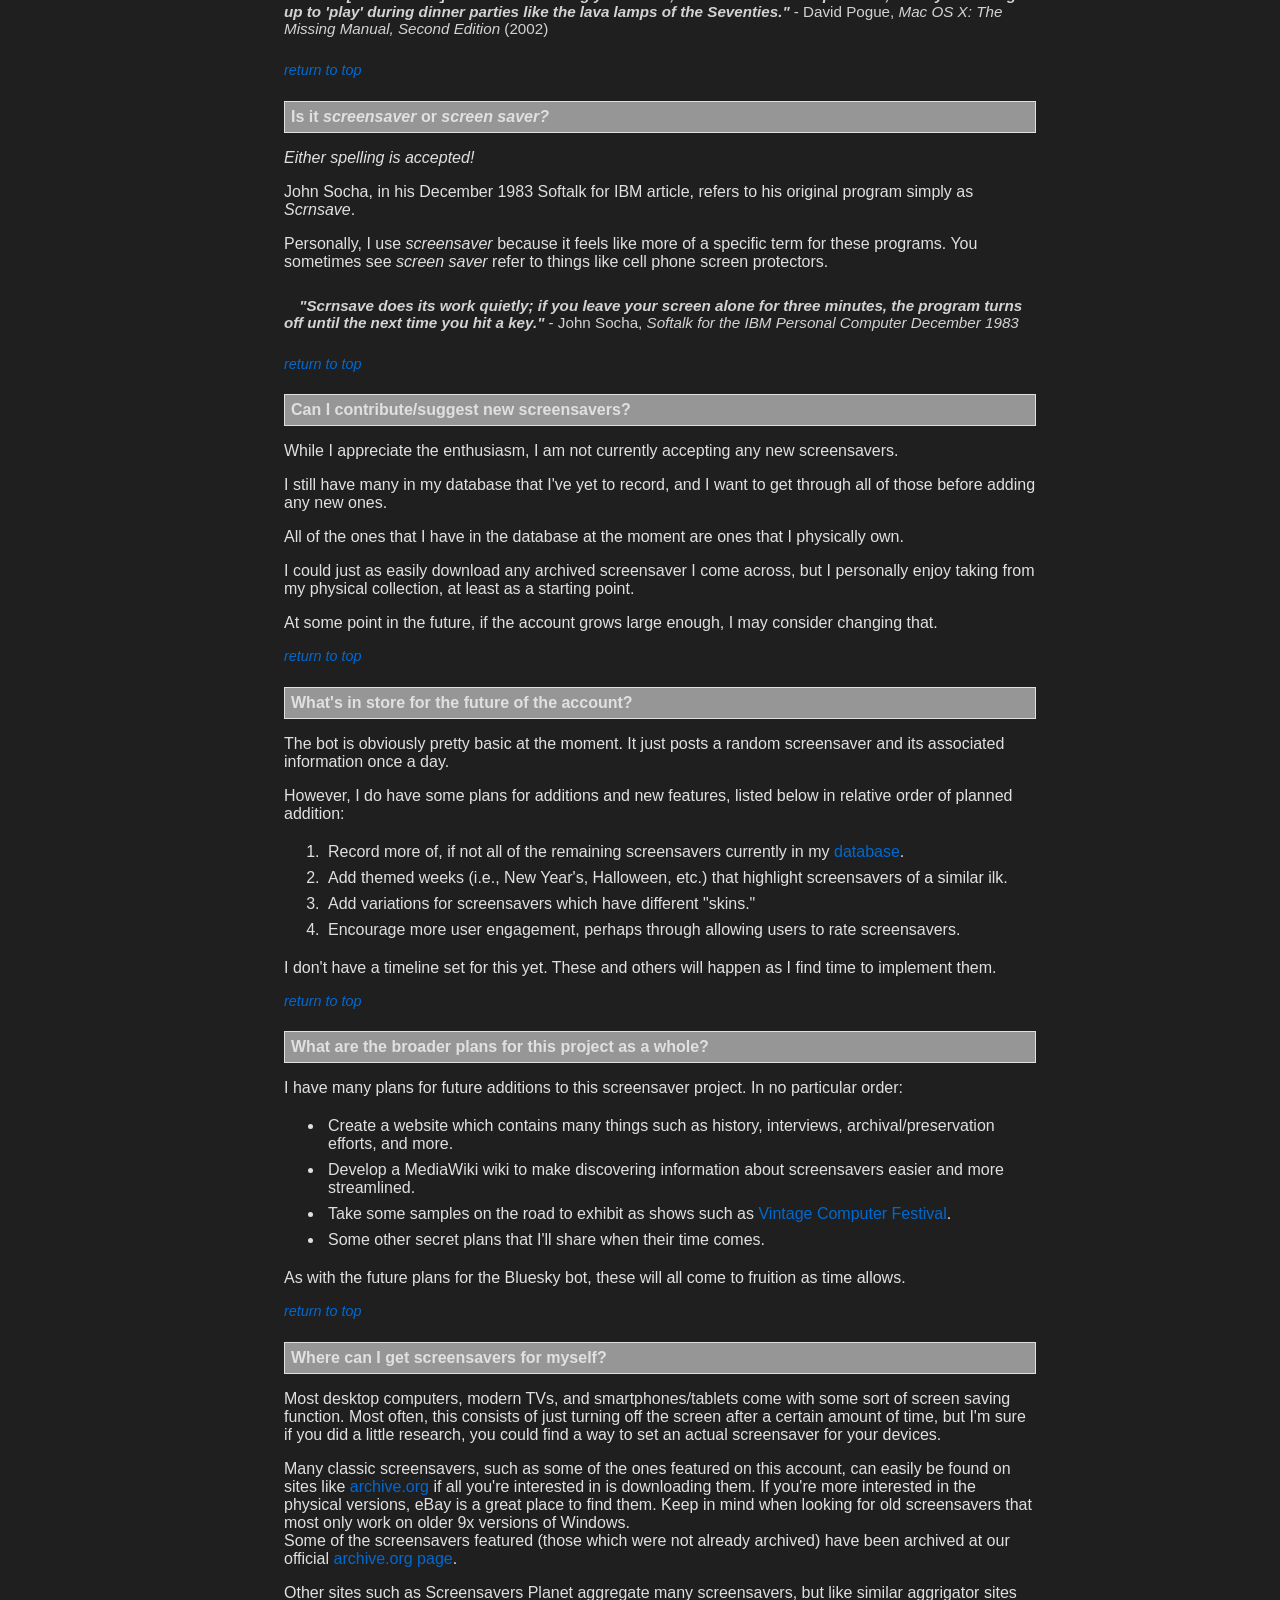
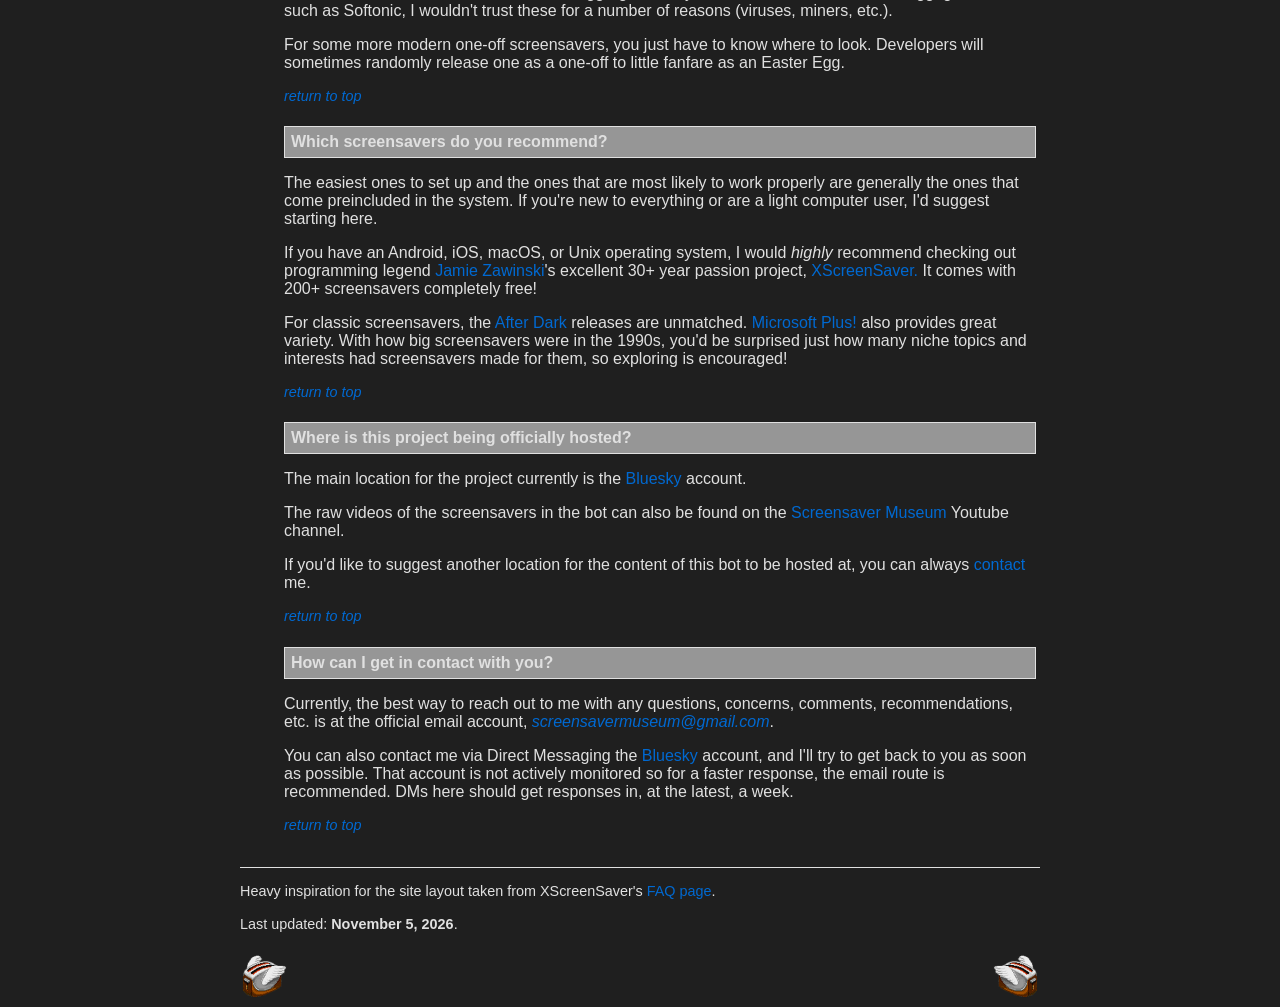
==== commit b267a141: "Adding in files for the WIP new version of the website." ====
--- a/index.html
+++ b/index.html
@@ -8,11 +8,11 @@
         <TITLE>Screensaver of the Day FAQs</TITLE>
     </HEAD>
     <BODY>
-        <H1><A href="https://bsky.app/profile/screensaverotd.bsky.social" class="top" target="_blank" rel="noopener noreferrer">Screensaver of the Day</A> FAQs</H1>
+        <H1><A href="https://bsky.app/profile/screensavermuseum.neocities.org" class="top" target="_blank" rel="noopener noreferrer">Screensaver of the Day</A> FAQs</H1>
         <HR>
-        <P>The Screensaver of the Day project aims to archive and share screensavers with people online who find themselves nostalgic for the times of their heyday.</P>
-        <P>All screensavers, well-known or obscure, old or new, basic or advanced, will be considered for this project. There are so many more screensavers out there than people know or remember. This project ideally works to share them all.</P>
-        <P>Thank you for checking out my project! I have provided answers to some potential common questions below.</P>
+            <P>The Screensaver of the Day project aims to archive and share screensavers with people online who find themselves nostalgic for the times of their heyday.</P>
+            <P>All screensavers, well-known or obscure, old or new, basic or advanced, will be considered for this project. There are so many more screensavers out there than people know or remember. This project ideally works to share them all.</P>
+            <P>Thank you for checking out my project! I have provided answers to some potential common questions below.</P>
         <HR>
         <UL>
             <LI><A class="toc" href="#why">Why did you start this project?</A></LI>
@@ -60,7 +60,7 @@
                 <P class="return"><I><A href="#top">return to top</A></I></P>
             </LI>
             <LI><DIV class="answer" id="howmany"><B>How many screensavers do you have?</B></DIV>
-                <P>I currently have <B>198</B> screensavers in my database, with <B>158</B> recorded and usable by the bot.</P>
+                <P>I currently have <B>200</B> screensavers in my database, with <B>171</B> recorded and usable by the bot.</P>
                 <P class="quote"><B><I>&emsp;"Each [screensaver] creates an amazingly dramatic, almost cinematic experience, worthy of setting up to 'play' during dinner parties like the lava lamps of the Seventies."</I></B> - David Pogue, <I>Mac OS X: The Missing Manual, Second Edition</I> (2002)</P>
                 <P class="return"><I><A href="#top">return to top</A></I></P>
             </LI>
@@ -95,7 +95,6 @@
                 <P>I have many plans for future additions to this screensaver project. In no particular order:</P>
                 <UL class="bullet">
                     <LI>Create a website which contains many things such as history, interviews, archival/preservation efforts, and more.</LI>
-                    <LI>Host an archive (alongside archive.org) of potentially rare and previously unpreserved examples.</LI>
                     <LI>Develop a MediaWiki wiki to make discovering information about screensavers easier and more streamlined.</LI>
                     <LI>Take some samples on the road to exhibit as shows such as <A href="https://vcfed.org/" target="_blank" rel="noopener noreferrer">Vintage Computer Festival</A>.</LI>
                     <LI>Some other secret plans that I'll share when their time comes.</LI>
@@ -105,7 +104,9 @@
             </LI>
             <LI><DIV class="answer" id="where"><B>Where can I get screensavers for myself?</B></DIV>
                 <P>Most desktop computers, modern TVs, and smartphones/tablets come with some sort of screen saving function. Most often, this consists of just turning off the screen after a certain amount of time, but I'm sure if you did a little research, you could find a way to set an actual screensaver for your devices.</P>
-                <P>Many classic screensavers, such as some of the ones featured on this account, can easily be found on sites like <A href="https://archive.org" target="_blank" rel="noopener noreferrer">archive.org</A> if all you're interested in is downloading them. If you're more interested in the physical versions, eBay is a great place to find them. Keep in mind when looking for old screensavers that most only work on older 9x versions of Windows.</P>
+                <P>Many classic screensavers, such as some of the ones featured on this account, can easily be found on sites like <A href="https://archive.org" target="_blank" rel="noopener noreferrer">archive.org</A> if all you're interested in is downloading them. If you're more interested in the physical versions, eBay is a great place to find them. Keep in mind when looking for old screensavers that most only work on older 9x versions of Windows.
+                    <BR>Some of the screensavers featured (those which were not already archived) have been archived at our official <A href="https://archive.org/details/@screensaver_museum" target="_blank" rel="noopener noreferrer">archive.org page</A>.
+                </P>
                 <P>Other sites such as Screensavers Planet aggregate many screensavers, but like similar aggrigator sites such as Softonic, I wouldn't trust these for a number of reasons (viruses, miners, etc.).</P>
                 <P>For some more modern one-off screensavers, you just have to know where to look. Developers will sometimes randomly release one as a one-off to little fanfare as an Easter Egg.</P>
                 <P class="return"><I><A href="#top">return to top</A></I></P>
@@ -117,28 +118,30 @@
                 <P class="return"><I><A href="#top">return to top</A></I></P>
             </LI>
             <LI><DIV class="answer" id="hosted"><B>Where is this project being officially hosted?</B></DIV>
-                <P>The main location for the project currently is the <A href="https://bsky.app/profile/screensaverotd.bsky.social" target="_blank" rel="noopener noreferrer">Bluesky</A> account.</P>
+                <P>The main location for the project currently is the <A href="https://bsky.app/profile/screensavermuseum.neocities.org" target="_blank" rel="noopener noreferrer">Bluesky</A> account.</P>
                 <P>The raw videos of the screensavers in the bot can also be found on the <A href="https://youtube.com/@screensavermuseum" target="_blank" rel="noopener noreferrer">Screensaver Museum</A> Youtube channel.</P>
                 <P>If you'd like to suggest another location for the content of this bot to be hosted at, you can always <A href="#contact">contact</A> me.</P>
                 <P class="return"><I><A href="#top">return to top</A></I></P>
             </LI>
             <LI><DIV class="answer" id="contact"><B>How can I get in contact with you?</B></DIV>
                 <P>Currently, the best way to reach out to me with any questions, concerns, comments, recommendations, etc. is at the official email account, <A href="mailto:screensavermuseum@gmail.com"><I>screensavermuseum@gmail.com</I></A>.</P>
-                <P>You can also contact me via Direct Messaging the <A href="https://bsky.app/profile/screensaverotd.bsky.social" target="_blank" rel="noopener noreferrer">Bluesky</A> account, and I'll try to get back to you as soon as possible. That account is not actively monitored so for a faster response, the email route is recommended. DMs here should get responses in, at the latest, a week.</P>
+                <P>You can also contact me via Direct Messaging the <A href="https://bsky.app/profile/screensavermuseum.neocities.org" target="_blank" rel="noopener noreferrer">Bluesky</A> account, and I'll try to get back to you as soon as possible. That account is not actively monitored so for a faster response, the email route is recommended. DMs here should get responses in, at the latest, a week.</P>
                 <P class="return"><I><A href="#top">return to top</A></I></P>
             </LI>
         </UL>
         <HR>
         <P style="font-size:0.9rem;">Heavy inspiration for the site layout taken from XScreenSaver's <A href="https://www.jwz.org/xscreensaver/faq.html" target="_blank" rel="noopener noreferrer">FAQ page</A>.</P>
-        <P style="font-size:0.9rem;">Anthem taken from After Dark 3.0 for Mac courtesy of <A href="https://youtu.be/0Cm7tv5cM8g" target="_blank" rel="noopener noreferrer">wb805 on YouTube</A>.</P>
-        <P style="padding-top:3px; font-size:0.9rem;">Last updated: <B>September 11, 2026</B>.</P>
+        <!-- <P style="font-size:0.9rem;">Anthem taken from After Dark 3.0 for Mac courtesy of <A href="https://youtu.be/0Cm7tv5cM8g" target="_blank" rel="noopener noreferrer">wb805 on YouTube</A>.</P> -->
+        <P style="padding-top:3px; font-size:0.9rem;">Last updated: <B>November 5, 2026</B>.</P>
         <H1 style="padding-bottom:32px;">
             <IMG src="toaster.png" alt="A flying toaster facing left." width="48" height="48" align="left">
+            <!--
             <AUDIO controls>
                 <SOURCE src="anthem.mp3" type="audio/mpeg">
                 Your browser does not support the audio element.
             </AUDIO>
-            <IMG src="toaster.png" alt="A flying toaster facing right." width="48" height="48" align="right" style="transform:scaleX(-1)">
+            -->
+            <A href="template.html"><IMG src="toaster.png" alt="A flying toaster facing right." width="48" height="48" align="right" style="transform:scaleX(-1)"></A>
         </H1>
     </BODY>
-</HTML>+</HTML>
